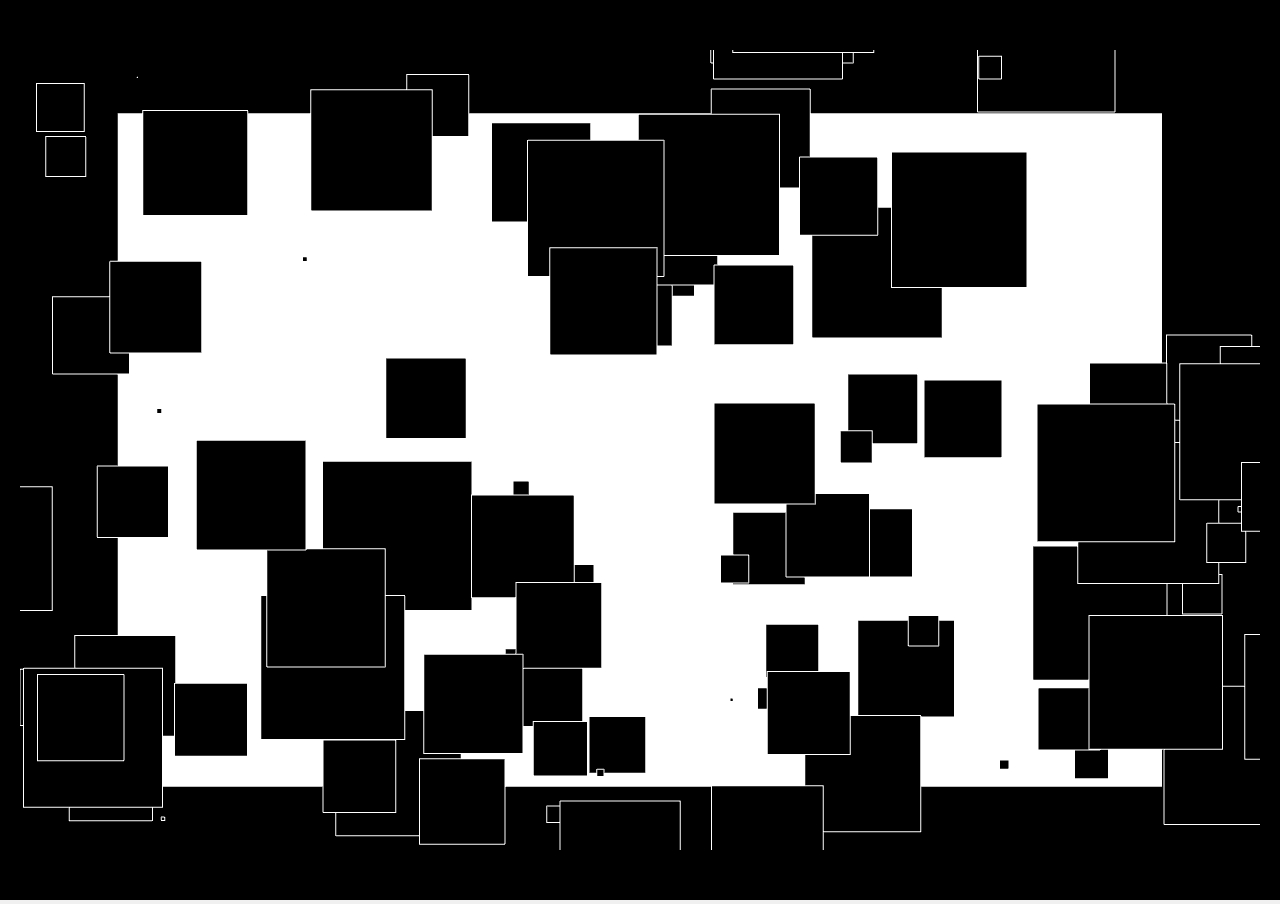
==== assign2.1/index.html @ a2be1b2f "assign2 flockbox reincorporated" ====
<!DOCTYPE html>
<html lang="en">
<head>
    <meta charset="UTF-8">
    <meta name="viewport" content="width=device-width, initial-scale=1.0">
    <title>assign2</title>
    <link rel="stylesheet" href="css/style.css">
    <script src="js/p5.js"></script>
    
</head>
<body>
    <script src="js/boid.js"></script>
    <script src="sketch.js"></script>
</body>
</html>
---- assign2.1/css/style.css ----
* {
    margin: 0;
    padding: 0;
    box-sizing: border-box;
}

body {
    display: flex;
    justify-content: center;
    align-items: center;
    min-height: 100vh;
    background: #f0f0f0;
}
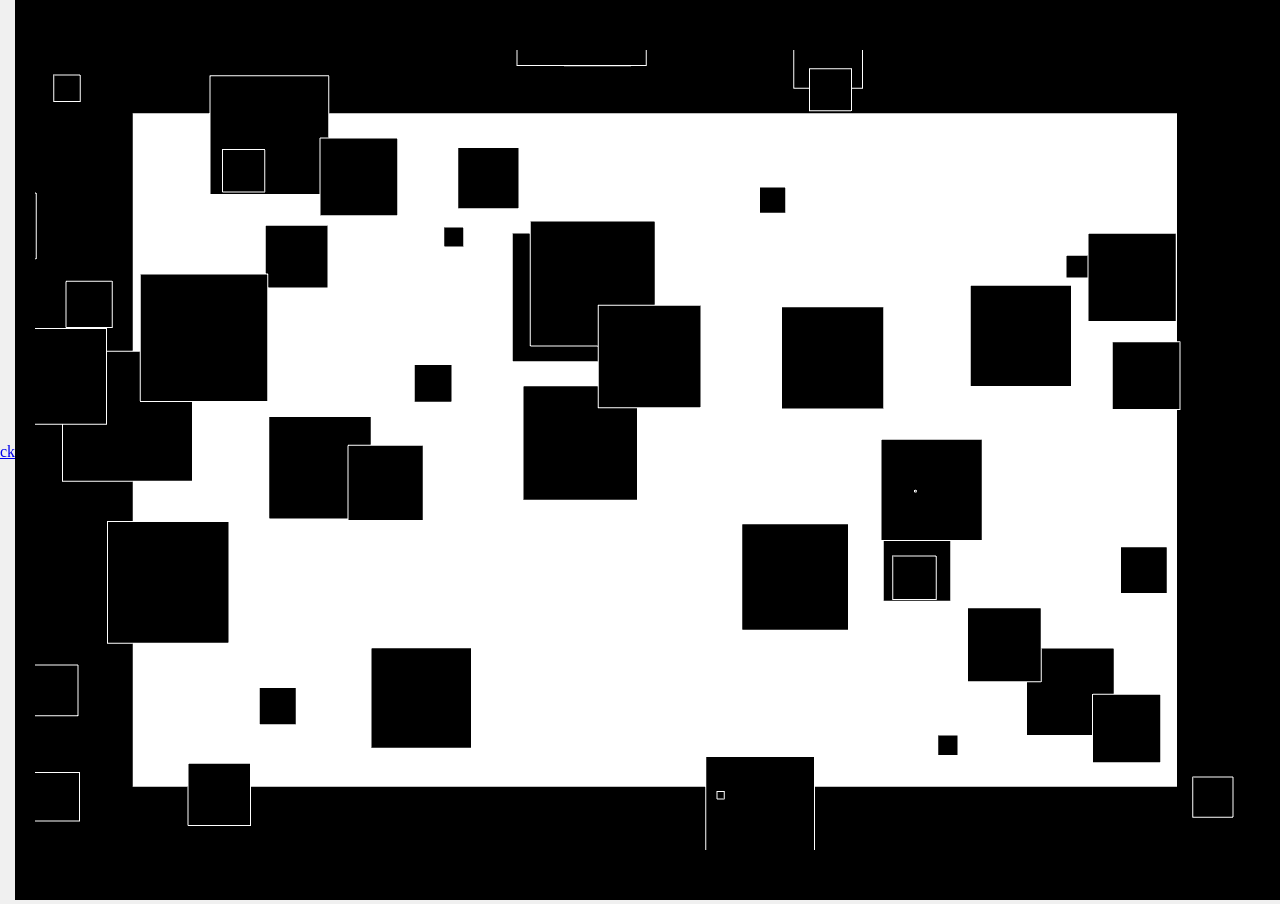
==== commit ac06fd79: "back buttons added" ====
--- a/assign2.1/index.html
+++ b/assign2.1/index.html
@@ -11,5 +11,10 @@
 <body>
     <script src="js/boid.js"></script>
     <script src="sketch.js"></script>
+
+    <div class="back">
+        <ul> <a href="../index.html">back</a> </ul>
+    </div>
+    
 </body>
 </html>
